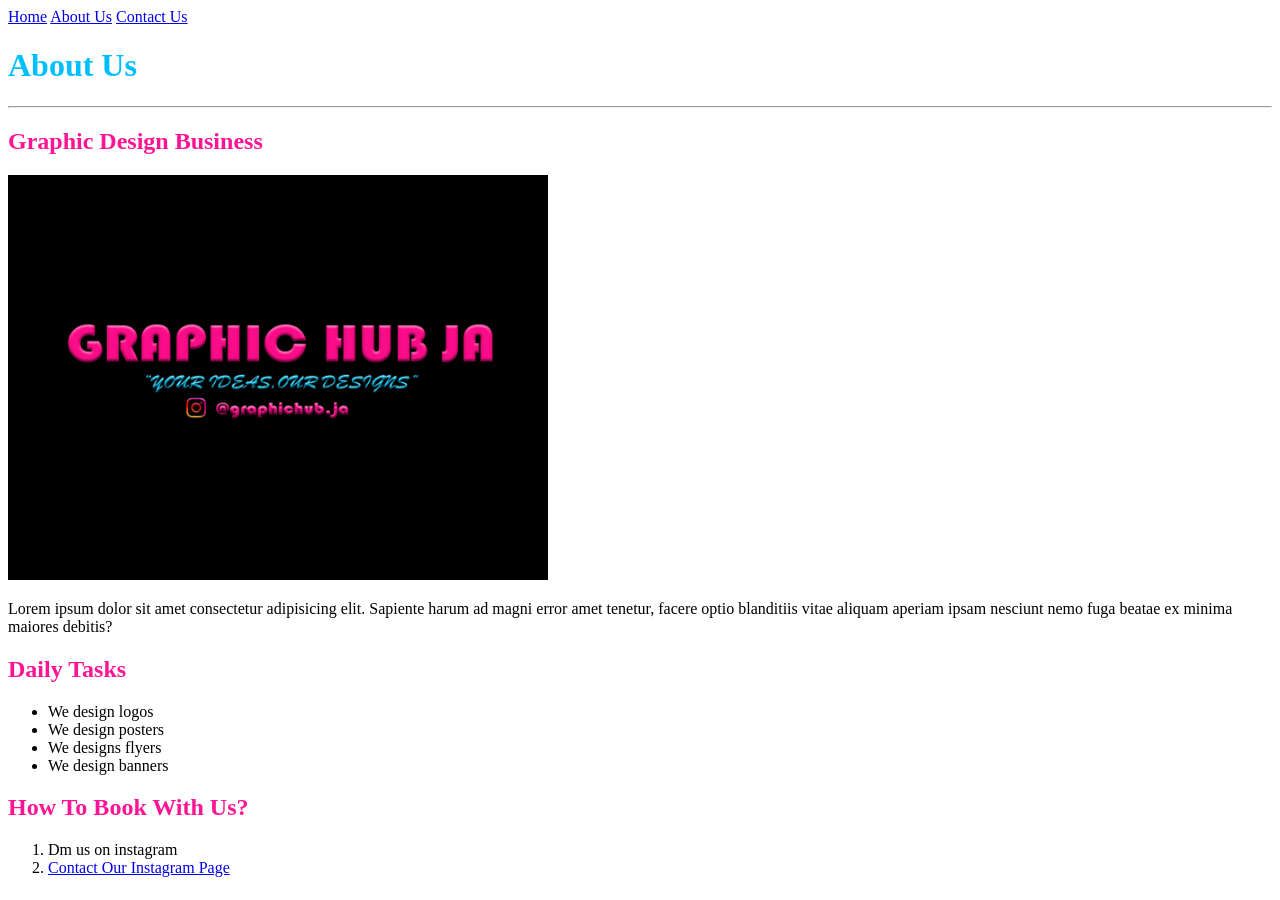
==== about_us.html @ 52be7961 "First Commit" ====
<!DOCTYPE html>
<html lang="en">
<head>
    <meta charset="UTF-8">
    <meta name="viewport" content="width=device-width, initial-scale=1.0">
    <title>About Us</title>
</head>
<body>
    <a href="index.html">Home</a>
       <a href="about_us.html">About Us</a>
       <a href="contact_us.html">Contact Us</a>

   <h1 style="color:deepskyblue;">About Us</h1> 
   <hr/>

   <h2 style="color:deeppink;">Graphic Design Business</h2>
   <img src="images/ghublogo.jpg" alt="Graphic Hub Shirt Design" height=""320 width="540"/>
   <p>Lorem ipsum dolor sit amet consectetur adipisicing elit. Sapiente harum ad magni error amet tenetur, facere optio blanditiis vitae aliquam aperiam ipsam nesciunt nemo fuga beatae ex minima maiores debitis?</p>

   <h2 style="color:deeppink">Daily Tasks</h2>
   <ul>
    <li>We design logos</li>
    <li>We design posters</li>
    <li>We designs flyers</li>
    <li>We design banners</li>
   </ul>

   <h2 style="color:deeppink;">How To Book With Us?</h2>
   <ol>
    <li>Dm us on instagram</li>
<li>
    <a href="contact_us.html">Contact Our Instagram Page</a>
</li>
   </ol>
</body>
</html>
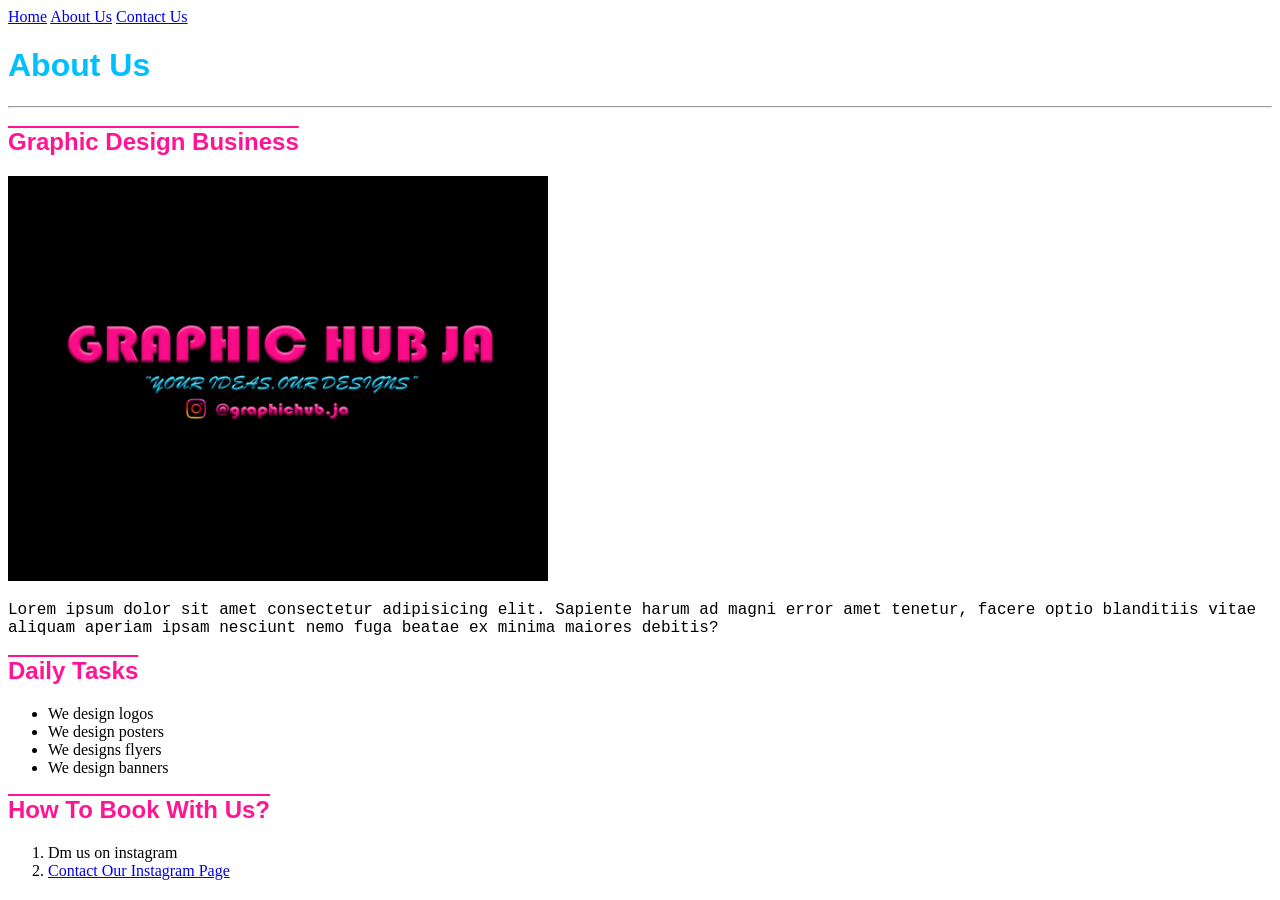
==== commit baaae0c9: "Stylesheet Update" ====
--- a/about_us.html
+++ b/about_us.html
@@ -4,20 +4,21 @@
     <meta charset="UTF-8">
     <meta name="viewport" content="width=device-width, initial-scale=1.0">
     <title>About Us</title>
+     <link rel="stylesheet" href="stylesheets/site.css"/>
 </head>
 <body>
     <a href="index.html">Home</a>
        <a href="about_us.html">About Us</a>
        <a href="contact_us.html">Contact Us</a>
 
-   <h1 style="color:deepskyblue;">About Us</h1> 
+   <h1>About Us</h1> 
    <hr/>
 
-   <h2 style="color:deeppink;">Graphic Design Business</h2>
+   <h2>Graphic Design Business</h2>
    <img src="images/ghublogo.jpg" alt="Graphic Hub Shirt Design" height=""320 width="540"/>
    <p>Lorem ipsum dolor sit amet consectetur adipisicing elit. Sapiente harum ad magni error amet tenetur, facere optio blanditiis vitae aliquam aperiam ipsam nesciunt nemo fuga beatae ex minima maiores debitis?</p>
 
-   <h2 style="color:deeppink">Daily Tasks</h2>
+   <h2>Daily Tasks</h2>
    <ul>
     <li>We design logos</li>
     <li>We design posters</li>
@@ -25,7 +26,7 @@
     <li>We design banners</li>
    </ul>
 
-   <h2 style="color:deeppink;">How To Book With Us?</h2>
+   <h2>How To Book With Us?</h2>
    <ol>
     <li>Dm us on instagram</li>
 <li>
--- a/stylesheets/site.css
+++ b/stylesheets/site.css
@@ -0,0 +1,13 @@
+       h1{
+            color:deepskyblue;
+        }
+            h2{
+                color:deeppink;
+                text-decoration: overline;
+            }
+            h1, h2, h3, h4, h5, h6{
+font-family:'Frankilin Gothic Medium', 'Arial Narrow', Arial, sans-serif;
+            }
+            p{
+                font-family: 'Courier New', Courier, monospace;
+            }
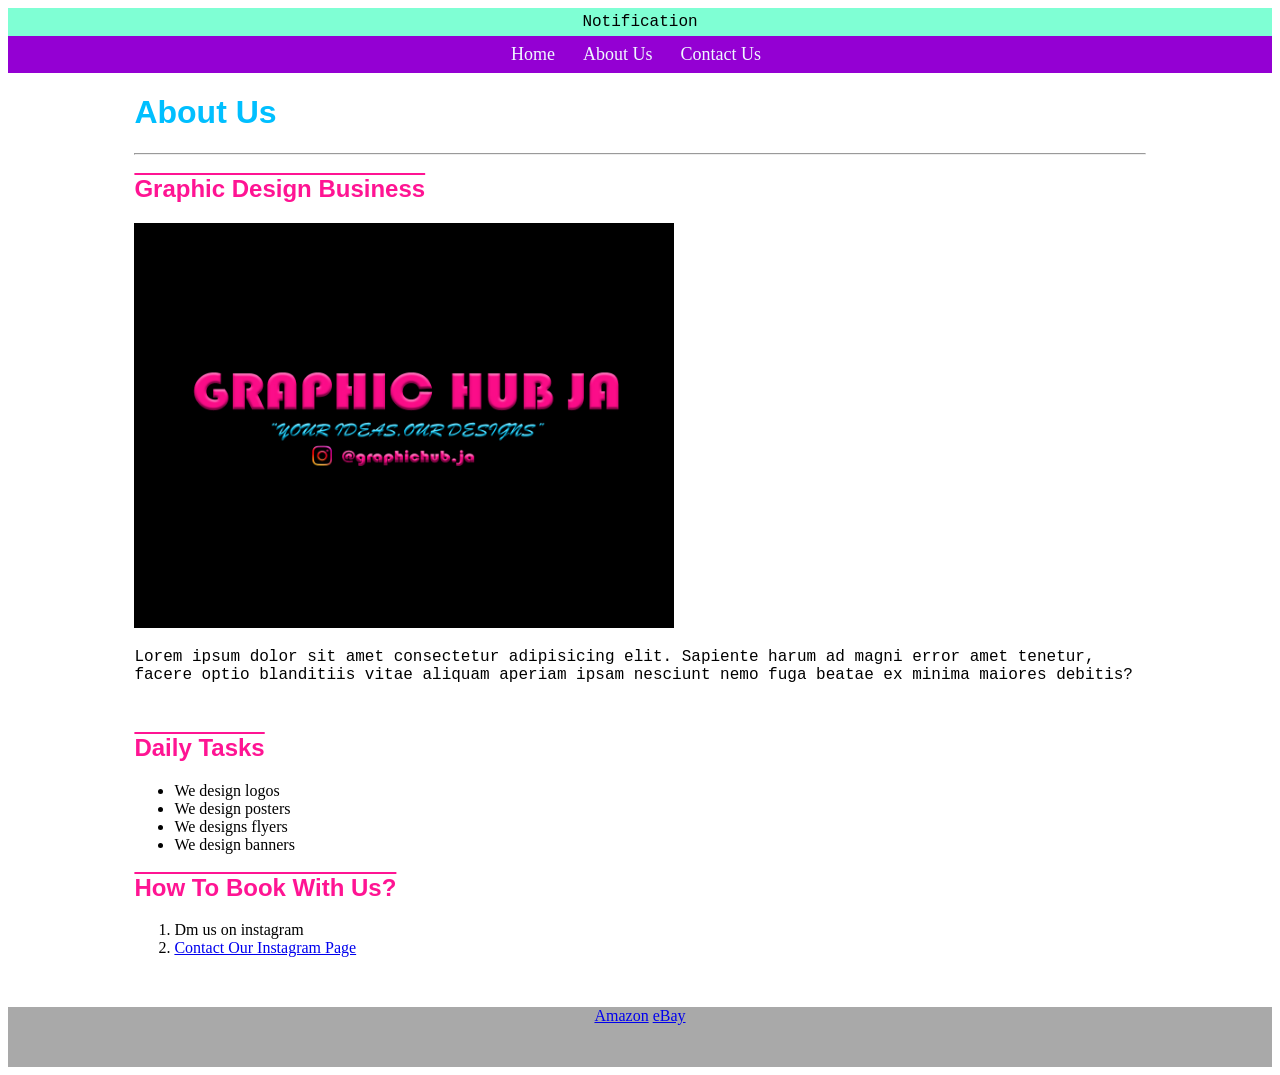
==== commit a19bef3f: "Added CSS and Website Structure" ====
--- a/about_us.html
+++ b/about_us.html
@@ -7,18 +7,31 @@
      <link rel="stylesheet" href="stylesheets/site.css"/>
 </head>
 <body>
-    <a href="index.html">Home</a>
+    <header>
+        <div id="banner">
+         <p>Notification</p>
+        </div>
+        <nav>
+           <a href="index.html">Home</a>
        <a href="about_us.html">About Us</a>
        <a href="contact_us.html">Contact Us</a>
 
-   <h1>About Us</h1> 
+        </nav>
+    </header>
+    
+    <main>
+      <h1>About Us</h1> 
    <hr/>
 
-   <h2>Graphic Design Business</h2>
+   <article>
+     <h2>Graphic Design Business</h2>
    <img src="images/ghublogo.jpg" alt="Graphic Hub Shirt Design" height=""320 width="540"/>
    <p>Lorem ipsum dolor sit amet consectetur adipisicing elit. Sapiente harum ad magni error amet tenetur, facere optio blanditiis vitae aliquam aperiam ipsam nesciunt nemo fuga beatae ex minima maiores debitis?</p>
 
-   <h2>Daily Tasks</h2>
+   </article>
+    
+   <article>
+<h2>Daily Tasks</h2>
    <ul>
     <li>We design logos</li>
     <li>We design posters</li>
@@ -33,5 +46,14 @@
     <a href="contact_us.html">Contact Our Instagram Page</a>
 </li>
    </ol>
+   </article>
+   
+    </main>
+    
+    <footer>
+        <a href="https://www.amazon.com">Amazon</a>
+            <a href="https://www.eBay.com" target=" _blank">eBay</a>
+        
+    </footer>
 </body>
 </html>
--- a/stylesheets/site.css
+++ b/stylesheets/site.css
@@ -10,4 +10,62 @@
             }
             p{
                 font-family: 'Courier New', Courier, monospace;
+            }
+            #banner{
+             background-color:aquamarine;
+             padding-bottom: 5px;
+             padding-top: 5px;
+             text-align: center;
+            }
+            #banner p{
+                margin: 0;
+            }
+            #nav, nav{
+                background-color:darkviolet;
+                padding: 8px;
+                text-align: center;
+            }
+
+            #nav a, nav a{
+             color:aliceblue;
+             text-decoration: none;
+             font-size: large;
+             margin-right: 8px;
+             padding: 8px;
+            }
+
+            #nav a:hover{
+            background-color:aquamarine;
+    
+            }
+             
+            nav a:hover{
+                background-color:aquamarine;
+    
+            }
+            #footer, footer{
+                background-color:darkgrey;
+                min-height: 60px;
+                text-align: center;
+                text-decoration: none;
+            }
+
+            #main, main{
+                width: 80%;
+                margin: 0 auto;
+            }
+            article{
+                margin-bottom: 50px;
+            }
+            .logo{
+                height: 50px;
+                width: 50px;
+            }
+            .DifferentLoookingText{
+                font-size:large;
+                font-family: Georgia, 'Times New Roman', Times, serif;
+                font-weight:bold;
+            }  
+            .WeirdColor{
+                color:darkorange;
             }
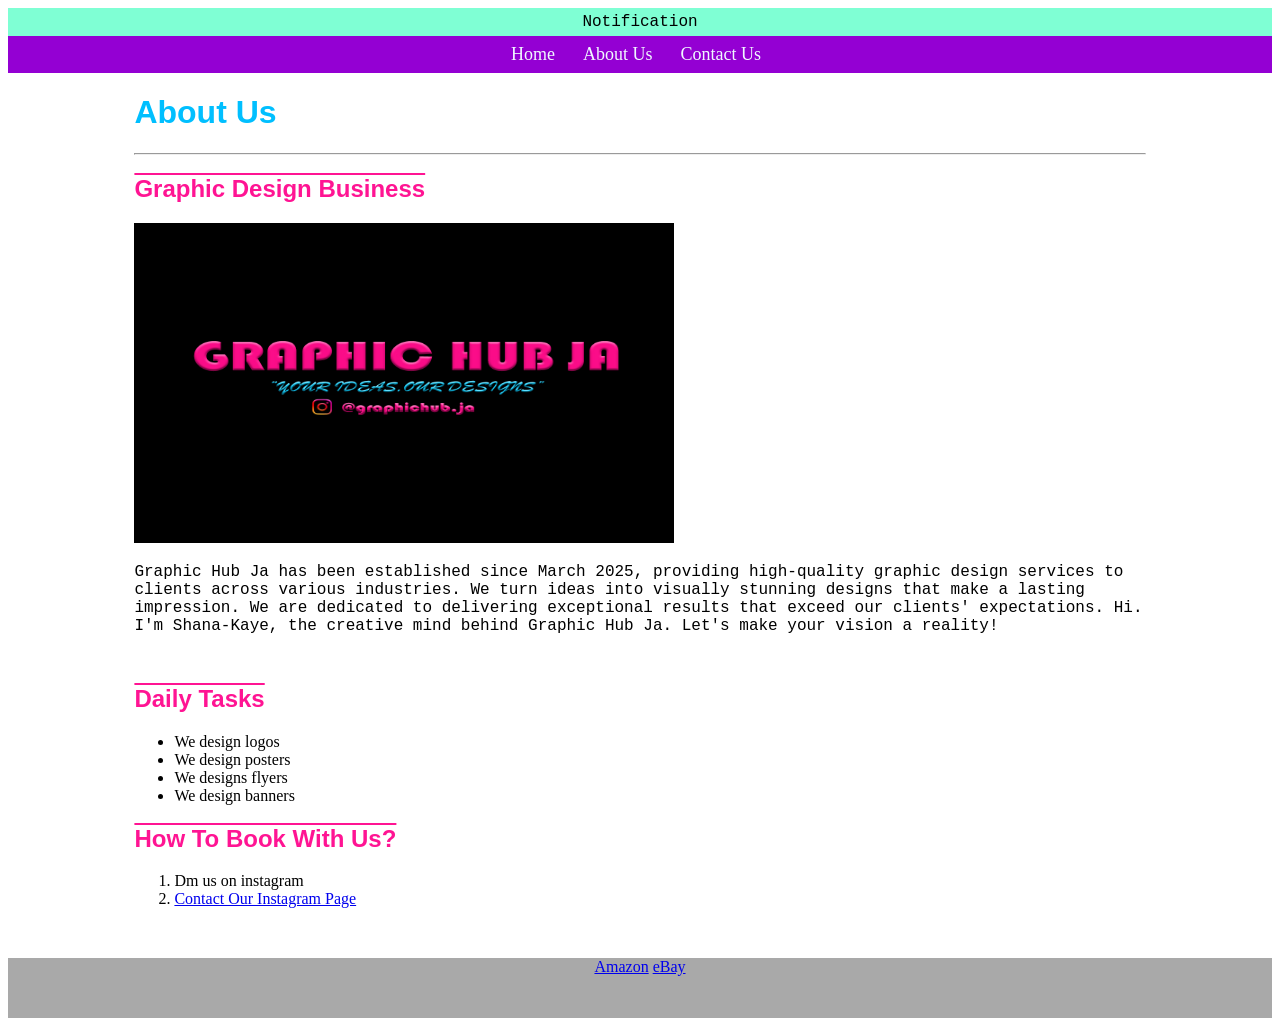
==== commit 8527103d: "About Us Update" ====
--- a/about_us.html
+++ b/about_us.html
@@ -7,53 +7,53 @@
      <link rel="stylesheet" href="stylesheets/site.css"/>
 </head>
 <body>
-    <header>
-        <div id="banner">
-         <p>Notification</p>
-        </div>
-        <nav>
-           <a href="index.html">Home</a>
-       <a href="about_us.html">About Us</a>
-       <a href="contact_us.html">Contact Us</a>
+<header>
+            <div id="banner">
+            <p>Notification</p>
+            </div>
+            <nav>
+            <a href="index.html">Home</a>
+        <a href="about_us.html">About Us</a>
+        <a href="contact_us.html">Contact Us</a>
 
-        </nav>
-    </header>
+            </nav>
+</header>
     
-    <main>
-      <h1>About Us</h1> 
-   <hr/>
+            <main>
+            <h1>About Us</h1> 
+        <hr/>
 
-   <article>
-     <h2>Graphic Design Business</h2>
-   <img src="images/ghublogo.jpg" alt="Graphic Hub Shirt Design" height=""320 width="540"/>
-   <p>Lorem ipsum dolor sit amet consectetur adipisicing elit. Sapiente harum ad magni error amet tenetur, facere optio blanditiis vitae aliquam aperiam ipsam nesciunt nemo fuga beatae ex minima maiores debitis?</p>
+        <article>
+            <h2>Graphic Design Business</h2>
+        <img src="images/ghublogo.jpg" alt="Graphic Hub Shirt Design" height="320" width="540"/>
+        <p>Graphic Hub Ja has been established since March 2025, providing high-quality graphic design services to clients across various industries. We turn ideas into visually stunning designs that make a lasting impression. We are dedicated to delivering exceptional results that exceed our clients' expectations. Hi. I'm Shana-Kaye, the creative mind behind Graphic Hub Ja. Let's make your vision a reality!</p>
 
-   </article>
+        </article>
+            
+        <article>
+        <h2>Daily Tasks</h2>
+        <ul>
+            <li>We design logos</li>
+            <li>We design posters</li>
+            <li>We designs flyers</li>
+            <li>We design banners</li>
+        </ul>
+
+        <h2>How To Book With Us?</h2>
+        <ol>
+            <li>Dm us on instagram</li>
+        <li>
+            <a href="contact_us.html">Contact Our Instagram Page</a>
+        </li>
+        </ol>
+        </article>
+        
+</main>
     
-   <article>
-<h2>Daily Tasks</h2>
-   <ul>
-    <li>We design logos</li>
-    <li>We design posters</li>
-    <li>We designs flyers</li>
-    <li>We design banners</li>
-   </ul>
-
-   <h2>How To Book With Us?</h2>
-   <ol>
-    <li>Dm us on instagram</li>
-<li>
-    <a href="contact_us.html">Contact Our Instagram Page</a>
-</li>
-   </ol>
-   </article>
-   
-    </main>
-    
-    <footer>
-        <a href="https://www.amazon.com">Amazon</a>
-            <a href="https://www.eBay.com" target=" _blank">eBay</a>
+<footer>
+            <a href="https://www.amazon.com">Amazon</a>
+                <a href="https://www.eBay.com" target=" _blank">eBay</a>
         
-    </footer>
+</footer>
 </body>
 </html>
